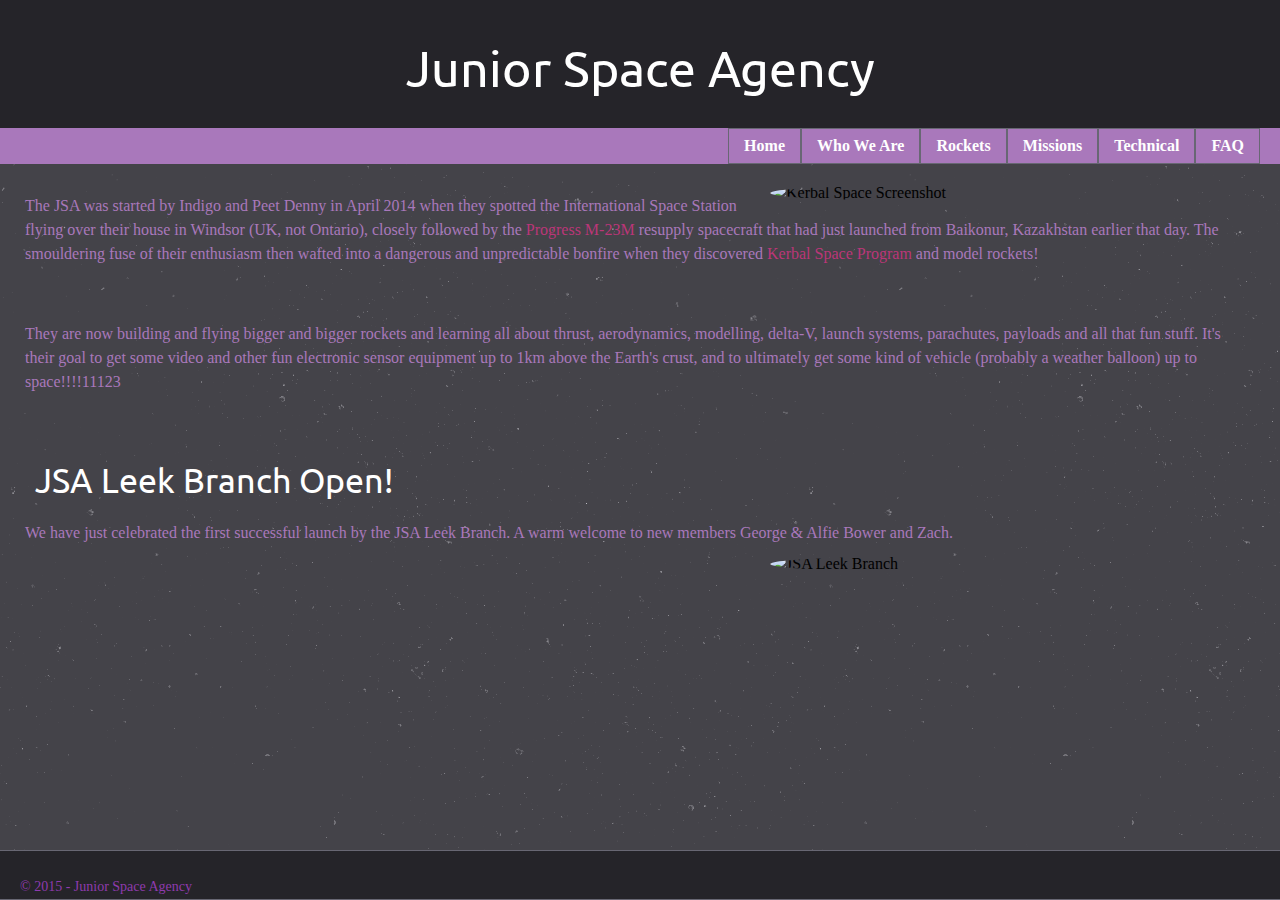
==== site/index.html @ 3d2de0e3 "Update to home page re: JSA Leek Branch" ====
<!DOCTYPE html>


<html>

<head>
    <meta charset="UTF-8">
    <link rel="stylesheet" type="text/css" href="main.css">
    <link href='http://fonts.googleapis.com/css?family=Ubuntu:400,500,400italic,500italic' rel='stylesheet'
          type='text/css'>
    <script>
        (function (i, s, o, g, r, a, m) {
            i['GoogleAnalyticsObject'] = r;
            i[r] = i[r] || function () {
                        (i[r].q = i[r].q || []).push(arguments)
                    }, i[r].l = 1 * new Date();
            a = s.createElement(o),
                    m = s.getElementsByTagName(o)[0];
            a.async = 1;
            a.src = g;
            m.parentNode.insertBefore(a, m)
        })(window, document, 'script', '//www.google-analytics.com/analytics.js', 'ga');

        ga('create', 'UA-62691119-1', 'auto');
        ga('send', 'pageview');

    </script>
</head>

<body>
<div class="wrapper">
    <header>

        <a id="logo" href="index.html">JSA Logo</a>

        <h1>Junior Space Agency</h1>
        <ul class="nav">
            <li><a href="faq.html">FAQ</a></li>
            <li><a href="technical.html">Technical</a></li>
            <li><a href="missions.html">Missions</a></li>
            <li><a href="rockets.html">Rockets</a></li>
            <li><a href="staff.html">Who We Are</a></li>
            <li><a href="index.html">Home</a></li>
        </ul>


    </header>

    <main>

        <img class="kerbal" src="imgs/Kerbal%20Mars.jpg" alt="Kerbal Space Screenshot">

        <p>The JSA was started by Indigo and Peet Denny in April 2014 when they spotted the International Space Station
            flying over their house in Windsor (UK, not Ontario), closely followed by the <a class="in-text"
                                                                                             href="http://en.wikipedia.org/wiki/Progress_M-23M">Progress
                M-23M</a> resupply spacecraft that had just launched from Baikonur, Kazakhstan earlier that day.
            The smouldering fuse of their enthusiasm then wafted into a dangerous and unpredictable bonfire when they
            discovered <a class="in-text" href="https://kerbalspaceprogram.com/en/">Kerbal Space Program</a> and model
            rockets!
        </p>

        <br><br>


        <p>They are now building and flying bigger and bigger rockets and learning all about thrust, aerodynamics,
            modelling, delta-V, launch systems, parachutes, payloads and all that fun stuff.
            It's their goal to get some video and other fun electronic sensor equipment up to 1km above the Earth's
            crust, and to ultimately get some kind of vehicle (probably a weather balloon) up to space!!!!11123
        </p>

        <br><br>

        <article><h2>JSA Leek Branch Open!</h2>
        <p>We have just celebrated the first successful launch by the JSA Leek Branch. A warm welcome to new members George & Alfie Bower and Zach.</p>
            <img class="kerbal" src="imgs/piggy1.jpg.jpg" alt="JSA Leek Branch"></article>

    </main>

    <footer>
        <p>&copy; 2015 - Junior Space Agency</p>
    </footer>
</h>
</body>


</html>
---- site/main.css ----
html, body, h1, h2, h3, h4, p, div {
    padding: 0;
    border: 0;
    margin: 0;
    font: inherit;
    font-size: 100%;
}

html {
    height: 100%;
}

body {
    background: #2E2E2E url("imgs/stardust_@2X.png") repeat scroll center center;
    height: 100%;
}

.wrapper {
    min-height: 100%;
    height: 100%;
    position: relative;
}

header {
    display: block;
    height: 164px;
    width: 100%;
    background-color: #252429;

}

h1 {
    font-family: 'Ubuntu', Helvetica, sans-serif;
    font-size: 50px;
    line-height: 1.5;
    text-align: center;
    color: #ffffff;
    position: relative;
    width: auto;
    height: 112px;
    padding-top: 30px;
    box-sizing: border-box;
}

#logo {
    width: 200px;
    height: 164px;
    background: url("imgs/JSA%20New%20Logo2.jpg") no-repeat;
    background-position: 0 0;
    display: block;
    text-indent: -9999px;
    text-decoration: none;
    float: left;
    z-index: 2;
    position: absolute;

}

#logo:hover, #logo:active {
    background-position: 0 -165px;
}

.nav {
    background-color: #A978BB;
    list-style: none;
    position: relative;
    display: block;
    box-sizing: border-box;
    height: 36px;
    z-index: 1;

}

.nav li {
    float: right;

}

.nav li a {
    padding: 8px 15px;
    border: 1px solid #686773;
    display: block;
    text-decoration: none;
    font-weight: bold;
    color: #ffffff;
    border-collapse: collapse;

}

.nav li a:hover {
    color: #ffffff;
    background-color: #BB3678;
}

main {
    width: 100%;
    padding: 20px 20px 50px 20px;
    display: block;
    box-sizing: border-box;
    min-width: 600px;

}

h2 {
    font-family: 'Ubuntu', Helvetica, sans-serif;
    font-size: 34px;
    line-height: 1.5;
    text-align: left;
    color: #ffffff;
    margin: 15px;
}

h3 {
    font-family: 'Ubuntu', Helvetica, sans-serif;
    font-size: 28px;
    line-height: 1.5;
    text-align: left;
    color: #8F3BAE;
    margin: 10px 0;
}

p {
    font-family: 'Vollkorn', Georgia, Times, serif;
    font-size: 16px;
    line-height: 1.5;
    color: #A978BB;
    margin: 10px 20px 10px 5px;
}

p a {
    text-decoration: none;
    color: #BB3678;
}

ul {
    list-style: none;
    padding-right: 20px;
    display: table;
}

li img {
    height: 25%;
    width: 25%;
    border-radius: 10px;
}

table, th, td {
    border: 1px solid black;
    border-collapse: collapse;
}

table {
    background-color: #686773;

}

th {
    text-align: center;
    font-family: 'Ubuntu', Helvetica, sans-serif;
    font-size: 28px;
    background-color: #8F3BAE;
}

td {
    text-align: left;
    padding-left: 10px;
    color: #252429;

}

.centered-column {
    text-align: center;
}

.portrait-right {
    height: 15%;
    width: 15%;
    float: right;
    border-radius: 50%;
    margin-right: 35px;
}

.portrait-left {
    height: 15%;
    width: 15%;
    float: left;
    border-radius: 50%;
}

.kerbal {
    height: auto;
    width: 450px;
    float: right;
    padding: 0 20px;
    margin-right: 20px;
    border-radius: 50%;
}

footer {
    width: 100%;
    height: 50px;
    background: #252429;
    position: fixed;
    bottom: 0;
    border-bottom: 1px solid #686773;
    border-top: 1px solid #686773;
    box-sizing: border-box;

}

footer p {
    font-size: 14px;
    padding: 15px;
    color: #8F3BAE;

}
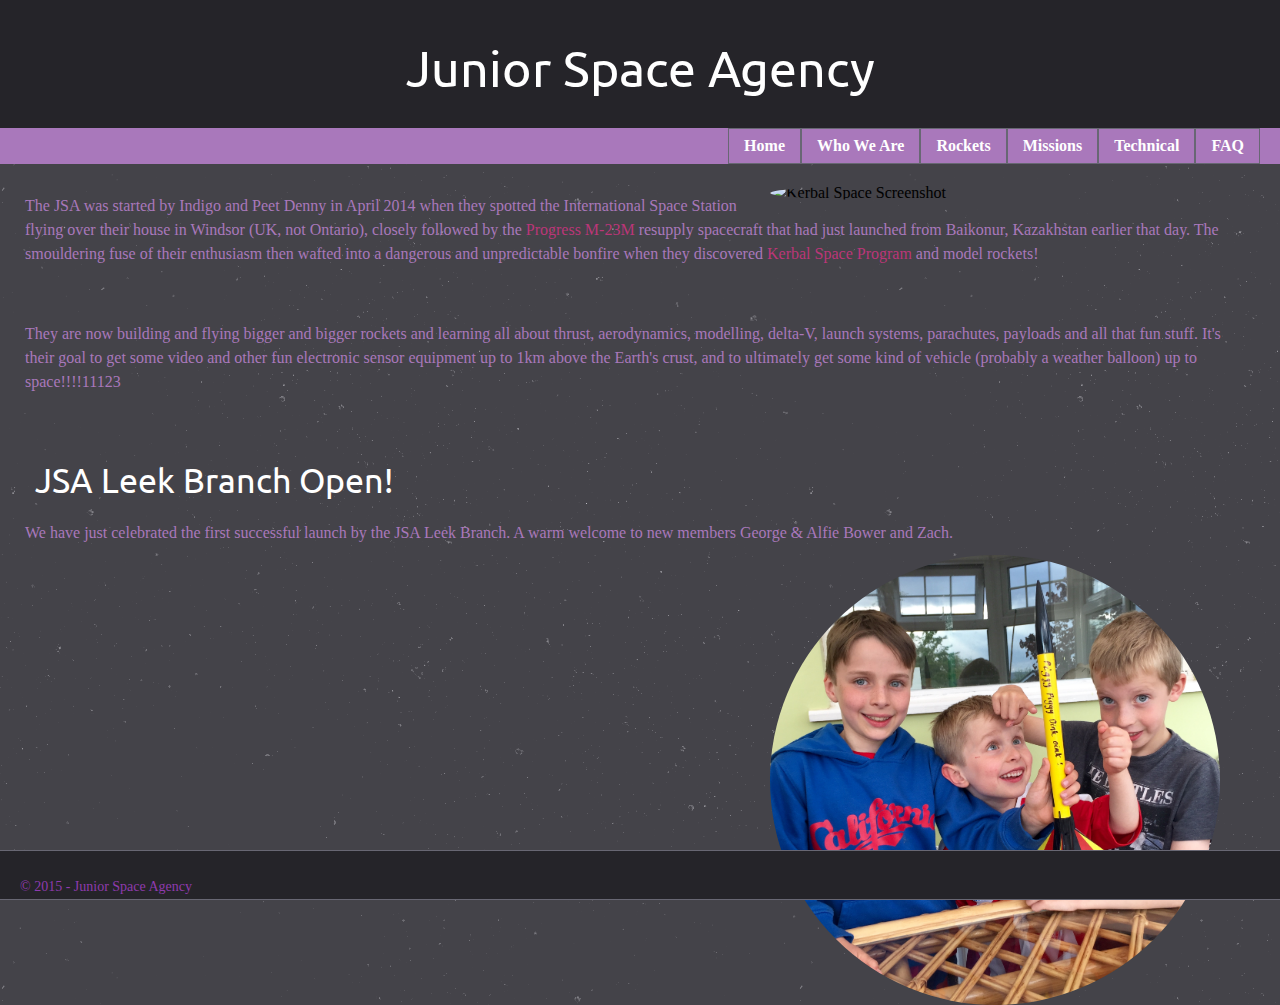
==== commit 171d14c6: "Fixed div tag" ====
--- a/site/index.html
+++ b/site/index.html
@@ -70,16 +70,16 @@
 
         <br><br>
 
-        <article><h2>JSA Leek Branch Open!</h2>
+       <h2>JSA Leek Branch Open!</h2>
         <p>We have just celebrated the first successful launch by the JSA Leek Branch. A warm welcome to new members George & Alfie Bower and Zach.</p>
-            <img class="kerbal" src="imgs/piggy1.jpg.jpg" alt="JSA Leek Branch"></article>
+        <img class="kerbal" src="imgs/piggy1.jpg" alt="JSA Leek Branch">
 
     </main>
 
     <footer>
         <p>&copy; 2015 - Junior Space Agency</p>
     </footer>
-</h>
+</div>
 </body>
 
 
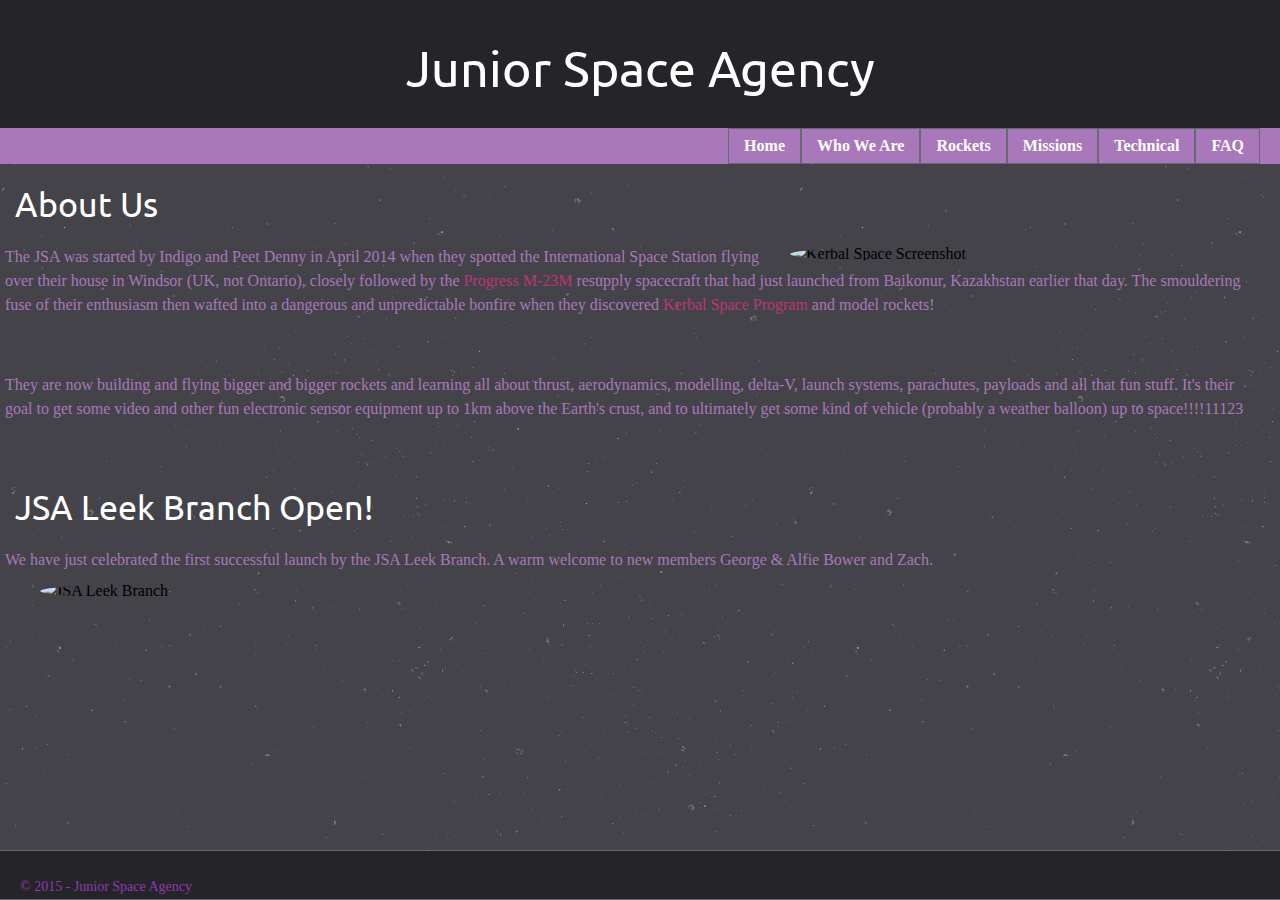
==== commit 46a9a188: "Altered front page photo formatting in css" ====
--- a/site/index.html
+++ b/site/index.html
@@ -46,9 +46,10 @@
 
     </header>
 
-    <main>
+    <article>
 
-        <img class="kerbal" src="imgs/Kerbal%20Mars.jpg" alt="Kerbal Space Screenshot">
+        <h2>About Us</h2>
+        <img class="article-right" src="imgs/Kerbal%20Mars.jpg" alt="Kerbal Space Screenshot">
 
         <p>The JSA was started by Indigo and Peet Denny in April 2014 when they spotted the International Space Station
             flying over their house in Windsor (UK, not Ontario), closely followed by the <a class="in-text"
@@ -67,12 +68,14 @@
             It's their goal to get some video and other fun electronic sensor equipment up to 1km above the Earth's
             crust, and to ultimately get some kind of vehicle (probably a weather balloon) up to space!!!!11123
         </p>
+    </article>
+    <br><br>
 
-        <br><br>
+    <article><h2>JSA Leek Branch Open!</h2>
 
-       <h2>JSA Leek Branch Open!</h2>
-        <p>We have just celebrated the first successful launch by the JSA Leek Branch. A warm welcome to new members George & Alfie Bower and Zach.</p>
-        <img class="kerbal" src="imgs/piggy1.jpg" alt="JSA Leek Branch">
+        <p>We have just celebrated the first successful launch by the JSA Leek Branch. A warm welcome to new members
+            George & Alfie Bower and Zach.</p>
+        <img class="article-left" src="imgs/Piggy-Team.jpg" alt="JSA Leek Branch"></article>
 
     </main>
 
--- a/site/main.css
+++ b/site/main.css
@@ -157,7 +157,7 @@
 th {
     text-align: center;
     font-family: 'Ubuntu', Helvetica, sans-serif;
-    font-size: 28px;
+    font-size: 24px;
     background-color: #8F3BAE;
 }
 
@@ -168,6 +168,11 @@
 
 }
 
+td a {
+    text-decoration: none;
+    color: #ffffff;
+}
+
 .centered-column {
     text-align: center;
 }
@@ -187,12 +192,21 @@
     border-radius: 50%;
 }
 
-.kerbal {
+.article-right {
     height: auto;
     width: 450px;
     float: right;
     padding: 0 20px;
     margin-right: 20px;
+    border-radius: 50%;
+}
+
+.article-left {
+    height: auto;
+    width: 450px;
+    float: left;
+    padding: 0 20px;
+    margin-left: 20px;
     border-radius: 50%;
 }
 
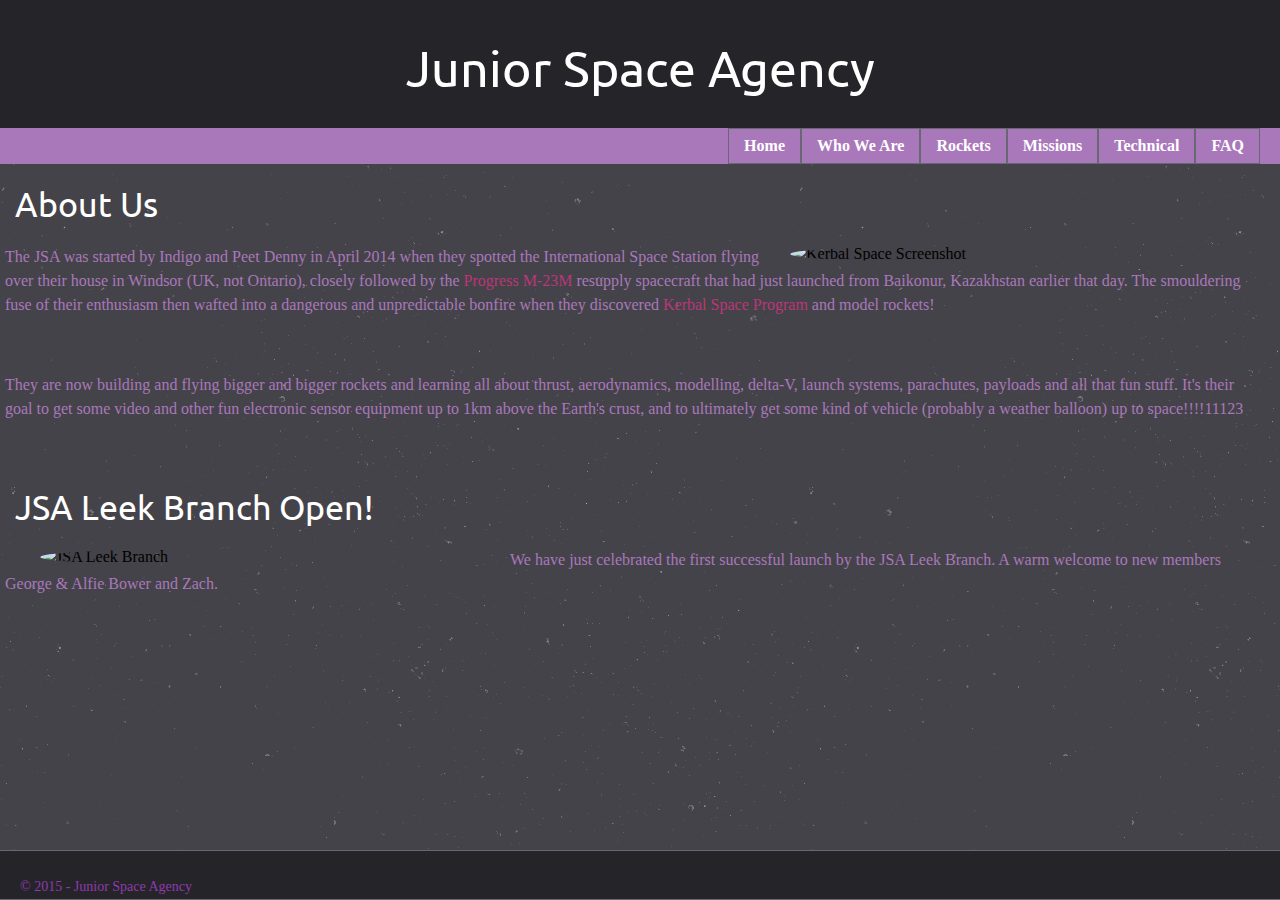
==== commit 3a844a38: "Pulled photo infront of paragraph on front page (leek section)" ====
--- a/site/index.html
+++ b/site/index.html
@@ -72,10 +72,11 @@
     <br><br>
 
     <article><h2>JSA Leek Branch Open!</h2>
+        <img class="article-left" src="imgs/Piggy-Team.jpg" alt="JSA Leek Branch">
 
         <p>We have just celebrated the first successful launch by the JSA Leek Branch. A warm welcome to new members
             George & Alfie Bower and Zach.</p>
-        <img class="article-left" src="imgs/Piggy-Team.jpg" alt="JSA Leek Branch"></article>
+    </article>
 
     </main>
 
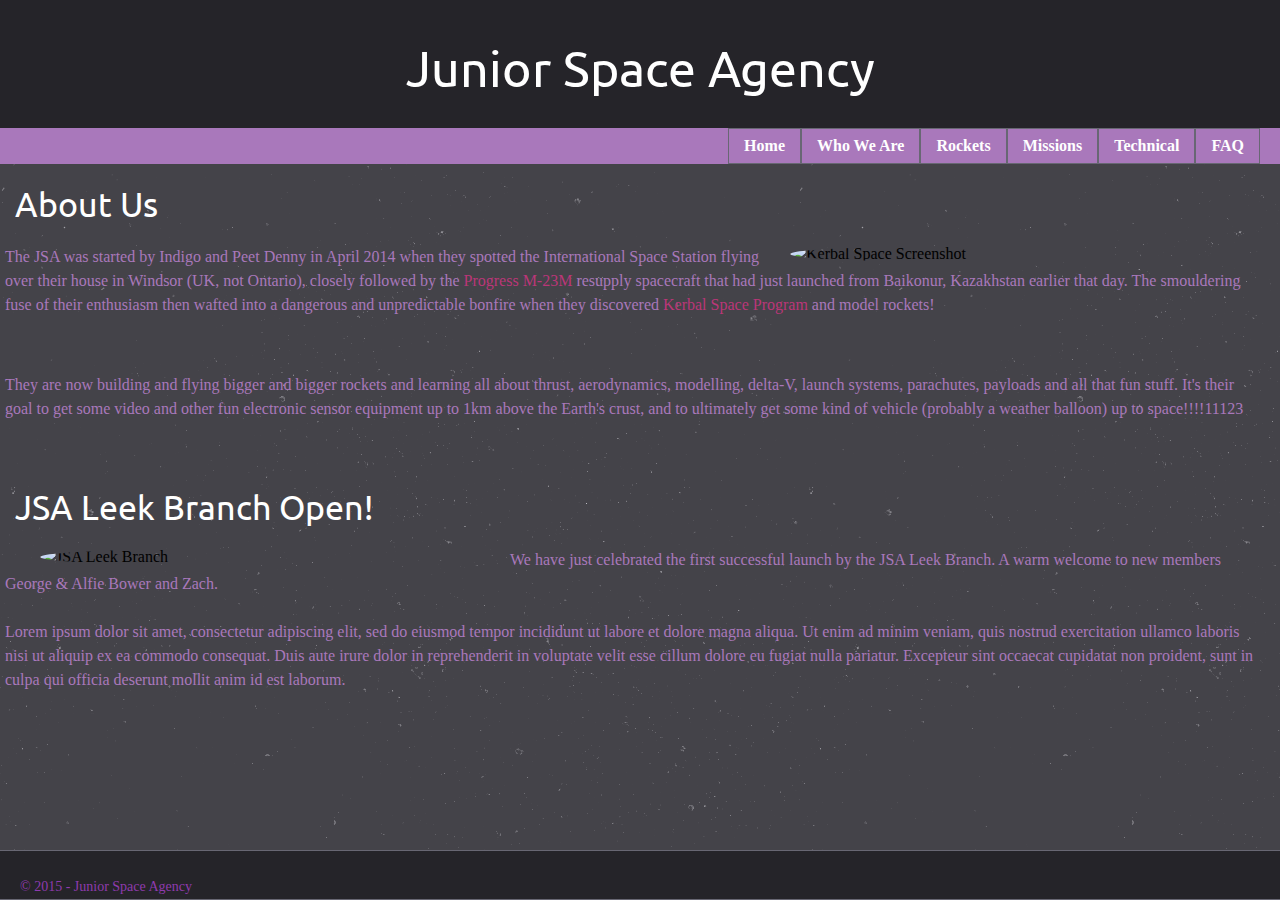
==== commit a520d738: "Added placeholder copy to front page; Neatened missions table - column widths" ====
--- a/site/index.html
+++ b/site/index.html
@@ -75,7 +75,12 @@
         <img class="article-left" src="imgs/Piggy-Team.jpg" alt="JSA Leek Branch">
 
         <p>We have just celebrated the first successful launch by the JSA Leek Branch. A warm welcome to new members
-            George & Alfie Bower and Zach.</p>
+            George & Alfie Bower and Zach. <br><br>
+            Lorem ipsum dolor sit amet, consectetur adipiscing elit, sed do eiusmod tempor incididunt ut labore
+            et dolore magna aliqua. Ut enim ad minim veniam, quis nostrud exercitation ullamco laboris nisi ut
+            aliquip ex ea commodo consequat. Duis aute irure dolor in reprehenderit in voluptate velit esse cillum
+            dolore eu fugiat nulla pariatur. Excepteur sint occaecat cupidatat non proident, sunt in culpa qui
+            officia deserunt mollit anim id est laborum.</p>
     </article>
 
     </main>
--- a/site/main.css
+++ b/site/main.css
@@ -157,7 +157,7 @@
 th {
     text-align: center;
     font-family: 'Ubuntu', Helvetica, sans-serif;
-    font-size: 24px;
+    font-size: 22px;
     background-color: #8F3BAE;
 }
 
@@ -165,6 +165,7 @@
     text-align: left;
     padding-left: 10px;
     color: #252429;
+    min-width: 110px;
 
 }
 
@@ -175,6 +176,7 @@
 
 .centered-column {
     text-align: center;
+
 }
 
 .portrait-right {
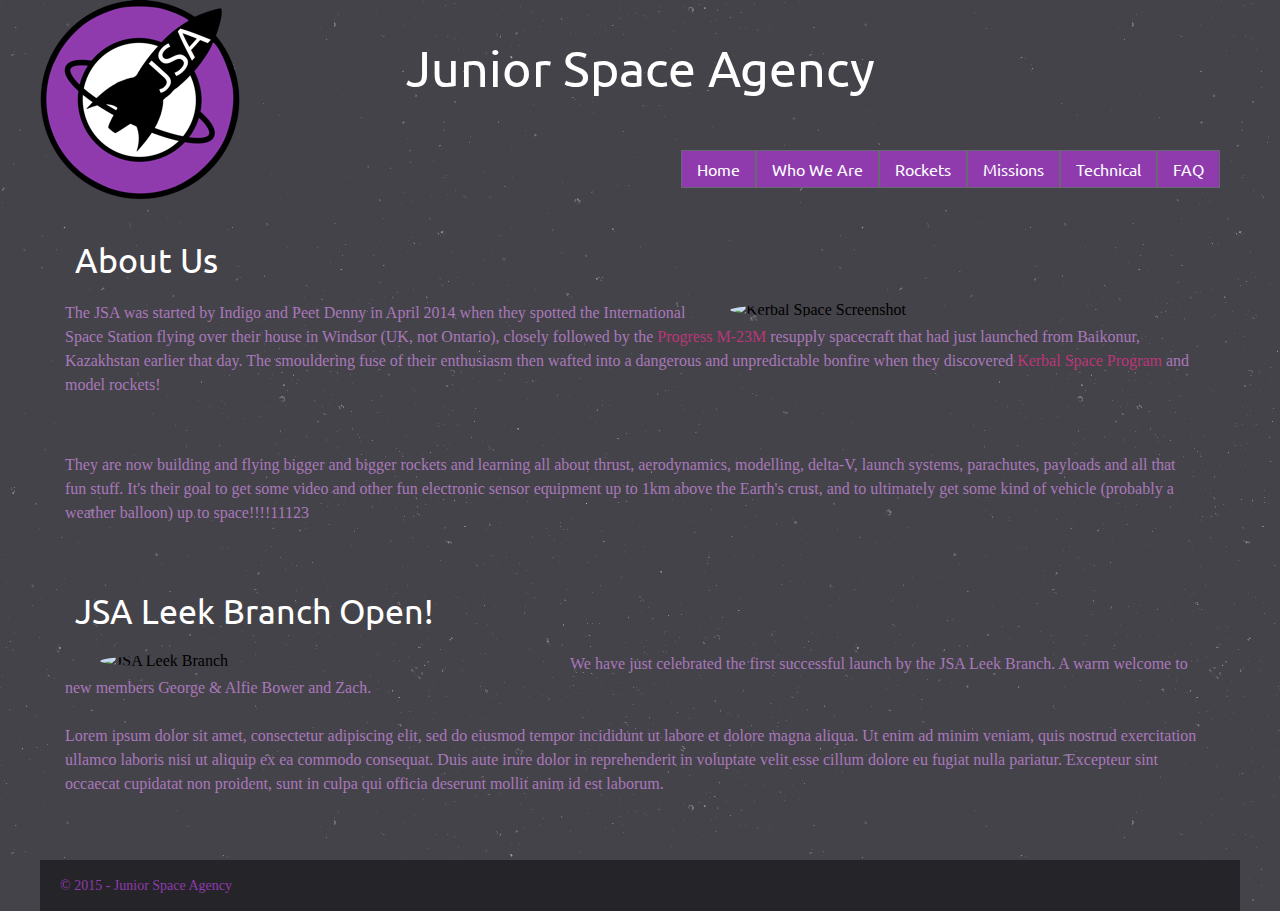
==== commit 2fc69bb4: "Fixed footer - using sticky footer method per Sebu;" ====
--- a/site/index.html
+++ b/site/index.html
@@ -45,50 +45,54 @@
 
 
     </header>
+    <main>
+        <article>
 
-    <article>
+            <h2>About Us</h2>
+            <img class="article-right" src="imgs/Kerbal%20Mars.jpg" alt="Kerbal Space Screenshot">
 
-        <h2>About Us</h2>
-        <img class="article-right" src="imgs/Kerbal%20Mars.jpg" alt="Kerbal Space Screenshot">
+            <p>The JSA was started by Indigo and Peet Denny in April 2014 when they spotted the International Space
+                Station
+                flying over their house in Windsor (UK, not Ontario), closely followed by the <a class="in-text"
+                                                                                                 href="http://en.wikipedia.org/wiki/Progress_M-23M">Progress
+                    M-23M</a> resupply spacecraft that had just launched from Baikonur, Kazakhstan earlier that day.
+                The smouldering fuse of their enthusiasm then wafted into a dangerous and unpredictable bonfire when
+                they
+                discovered <a class="in-text" href="https://kerbalspaceprogram.com/en/">Kerbal Space Program</a> and
+                model
+                rockets!
+            </p>
 
-        <p>The JSA was started by Indigo and Peet Denny in April 2014 when they spotted the International Space Station
-            flying over their house in Windsor (UK, not Ontario), closely followed by the <a class="in-text"
-                                                                                             href="http://en.wikipedia.org/wiki/Progress_M-23M">Progress
-                M-23M</a> resupply spacecraft that had just launched from Baikonur, Kazakhstan earlier that day.
-            The smouldering fuse of their enthusiasm then wafted into a dangerous and unpredictable bonfire when they
-            discovered <a class="in-text" href="https://kerbalspaceprogram.com/en/">Kerbal Space Program</a> and model
-            rockets!
-        </p>
+            <br><br>
 
+
+            <p>They are now building and flying bigger and bigger rockets and learning all about thrust, aerodynamics,
+                modelling, delta-V, launch systems, parachutes, payloads and all that fun stuff.
+                It's their goal to get some video and other fun electronic sensor equipment up to 1km above the Earth's
+                crust, and to ultimately get some kind of vehicle (probably a weather balloon) up to space!!!!11123
+            </p>
+        </article>
         <br><br>
 
+        <article><h2>JSA Leek Branch Open!</h2>
+            <img class="article-left" src="imgs/Piggy-Team.jpg" alt="JSA Leek Branch">
 
-        <p>They are now building and flying bigger and bigger rockets and learning all about thrust, aerodynamics,
-            modelling, delta-V, launch systems, parachutes, payloads and all that fun stuff.
-            It's their goal to get some video and other fun electronic sensor equipment up to 1km above the Earth's
-            crust, and to ultimately get some kind of vehicle (probably a weather balloon) up to space!!!!11123
-        </p>
-    </article>
-    <br><br>
-
-    <article><h2>JSA Leek Branch Open!</h2>
-        <img class="article-left" src="imgs/Piggy-Team.jpg" alt="JSA Leek Branch">
-
-        <p>We have just celebrated the first successful launch by the JSA Leek Branch. A warm welcome to new members
-            George & Alfie Bower and Zach. <br><br>
-            Lorem ipsum dolor sit amet, consectetur adipiscing elit, sed do eiusmod tempor incididunt ut labore
-            et dolore magna aliqua. Ut enim ad minim veniam, quis nostrud exercitation ullamco laboris nisi ut
-            aliquip ex ea commodo consequat. Duis aute irure dolor in reprehenderit in voluptate velit esse cillum
-            dolore eu fugiat nulla pariatur. Excepteur sint occaecat cupidatat non proident, sunt in culpa qui
-            officia deserunt mollit anim id est laborum.</p>
-    </article>
+            <p>We have just celebrated the first successful launch by the JSA Leek Branch. A warm welcome to new members
+                George & Alfie Bower and Zach. <br><br>
+                Lorem ipsum dolor sit amet, consectetur adipiscing elit, sed do eiusmod tempor incididunt ut labore
+                et dolore magna aliqua. Ut enim ad minim veniam, quis nostrud exercitation ullamco laboris nisi ut
+                aliquip ex ea commodo consequat. Duis aute irure dolor in reprehenderit in voluptate velit esse cillum
+                dolore eu fugiat nulla pariatur. Excepteur sint occaecat cupidatat non proident, sunt in culpa qui
+                officia deserunt mollit anim id est laborum.</p>
+        </article>
 
     </main>
+    <div class="push"></div>
+</div>
+<footer>
+    <p>&copy; 2015 - Junior Space Agency</p>
+</footer>
 
-    <footer>
-        <p>&copy; 2015 - Junior Space Agency</p>
-    </footer>
-</div>
 </body>
 
 
--- a/site/main.css
+++ b/site/main.css
@@ -8,24 +8,29 @@
 
 html {
     height: 100%;
+    margin:    0 auto;
+    max-width: 1200px;
+    min-width: 600px;
 }
 
 body {
     background: #2E2E2E url("imgs/stardust_@2X.png") repeat scroll center center;
     height: 100%;
+
 }
 
 .wrapper {
     min-height: 100%;
+    height: auto !important;
     height: 100%;
     position: relative;
+    margin: 0 auto -50px;
 }
 
 header {
     display: block;
-    height: 164px;
+    height: 200px;
     width: 100%;
-    background-color: #252429;
 
 }
 
@@ -37,15 +42,15 @@
     color: #ffffff;
     position: relative;
     width: auto;
-    height: 112px;
+    height: 134px;
     padding-top: 30px;
     box-sizing: border-box;
 }
 
 #logo {
     width: 200px;
-    height: 164px;
-    background: url("imgs/JSA%20New%20Logo2.jpg") no-repeat;
+    height: 200px;
+    background: url("imgs/JSA_Logo_Sprite.png") no-repeat;
     background-position: 0 0;
     display: block;
     text-indent: -9999px;
@@ -57,11 +62,10 @@
 }
 
 #logo:hover, #logo:active {
-    background-position: 0 -165px;
+    background-position: 0 -200px;
 }
 
 .nav {
-    background-color: #A978BB;
     list-style: none;
     position: relative;
     display: block;
@@ -81,9 +85,10 @@
     border: 1px solid #686773;
     display: block;
     text-decoration: none;
-    font-weight: bold;
     color: #ffffff;
     border-collapse: collapse;
+    background-color: #8F3BAE;
+    font-family: 'Ubuntu', Helvetica, sans-serif;
 
 }
 
@@ -212,15 +217,18 @@
     border-radius: 50%;
 }
 
+video {
+    position: relative;
+
+}
+
+footer .push{
+    height: 50px;
+}
+
 footer {
     width: 100%;
-    height: 50px;
     background: #252429;
-    position: fixed;
-    bottom: 0;
-    border-bottom: 1px solid #686773;
-    border-top: 1px solid #686773;
-    box-sizing: border-box;
 
 }
 
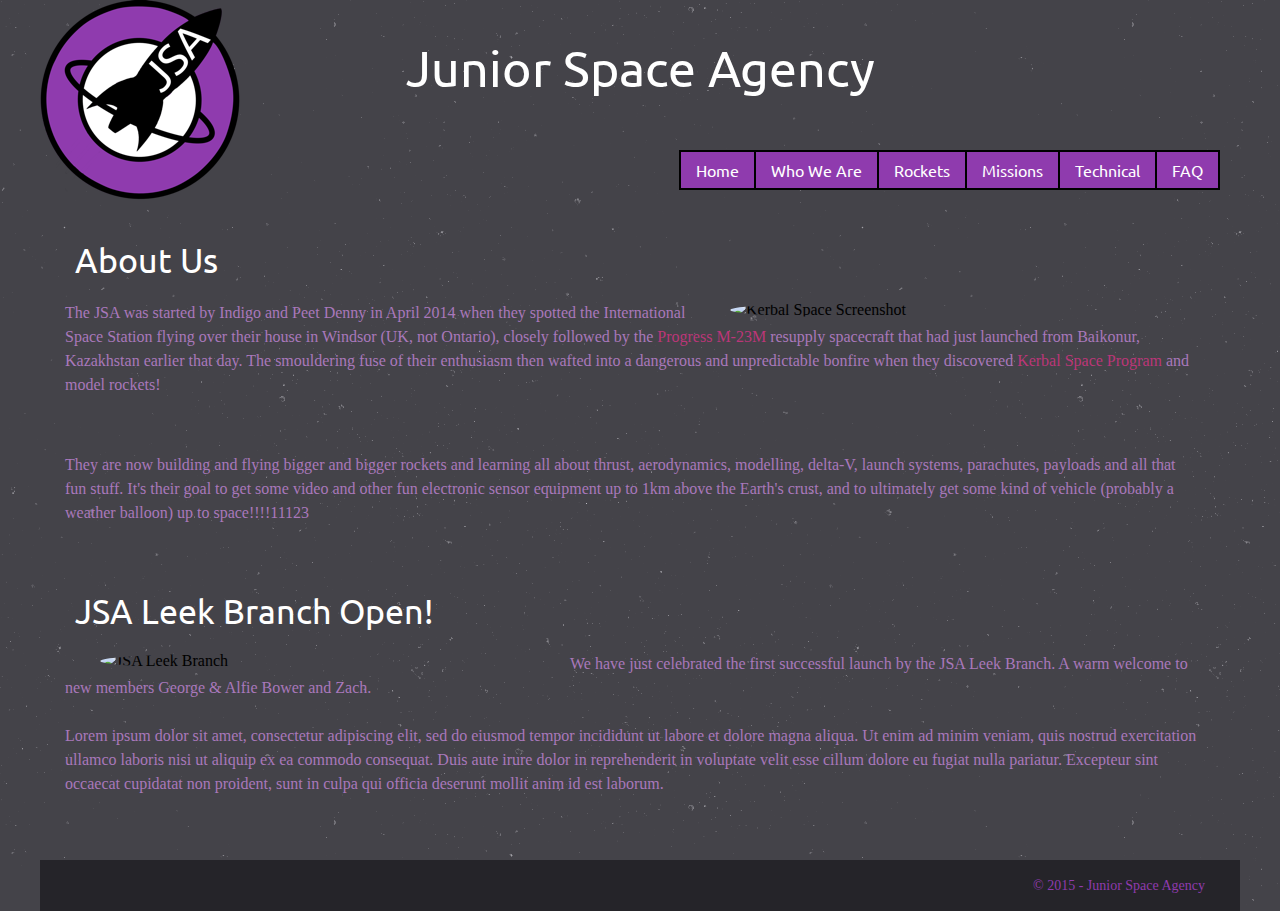
==== commit 52ea66f8: "Fixed Nav Bar so that borders for each LI no longer overlapping." ====
--- a/site/index.html
+++ b/site/index.html
@@ -40,7 +40,7 @@
             <li><a href="missions.html">Missions</a></li>
             <li><a href="rockets.html">Rockets</a></li>
             <li><a href="staff.html">Who We Are</a></li>
-            <li><a href="index.html">Home</a></li>
+            <li><a class="first" href="index.html">Home</a></li>
         </ul>
 
 
--- a/site/main.css
+++ b/site/main.css
@@ -73,23 +73,28 @@
     height: 36px;
     z-index: 1;
 
+
 }
 
 .nav li {
     float: right;
-
 }
 
 .nav li a {
     padding: 8px 15px;
-    border: 1px solid #686773;
-    display: block;
-    text-decoration: none;
-    color: #ffffff;
-    border-collapse: collapse;
+    border-top: 2px solid #000000;
+    border-bottom: 2px solid #000000;
+    border-right: 2px solid #000000;
+    display: block;
+    text-decoration: none;
+    color: #ffffff;
     background-color: #8F3BAE;
     font-family: 'Ubuntu', Helvetica, sans-serif;
 
+}
+
+.first {
+    border-left: 2px solid #000000;
 }
 
 .nav li a:hover {
@@ -120,6 +125,15 @@
     font-size: 28px;
     line-height: 1.5;
     text-align: left;
+    color: #8F3BAE;
+    margin: 10px 0;
+}
+
+
+h4 {
+    font-family: 'Ubuntu', Helvetica, sans-serif;
+    font-size: 22px;
+    line-height: 1.5;
     color: #8F3BAE;
     margin: 10px 0;
 }
@@ -143,11 +157,6 @@
     display: table;
 }
 
-li img {
-    height: 25%;
-    width: 25%;
-    border-radius: 10px;
-}
 
 table, th, td {
     border: 1px solid black;
@@ -170,7 +179,7 @@
     text-align: left;
     padding-left: 10px;
     color: #252429;
-    min-width: 110px;
+    min-width: 100px;
 
 }
 
@@ -217,6 +226,31 @@
     border-radius: 50%;
 }
 
+.gallery {
+    float: left;
+    height: auto;
+    width: auto;
+    margin: 5px;
+    padding: 5px;
+    text-align: center;
+    min-width: 250px;
+
+}
+
+.gallery img{
+    height: auto;
+    width: 150px;
+    border-radius: 10px;
+    display: inline;
+
+
+}
+
+. gallery h4{
+    text-align: center;
+    margin: 5px;
+}
+
 video {
     position: relative;
 
@@ -236,5 +270,6 @@
     font-size: 14px;
     padding: 15px;
     color: #8F3BAE;
+    text-align: right;
 
 }